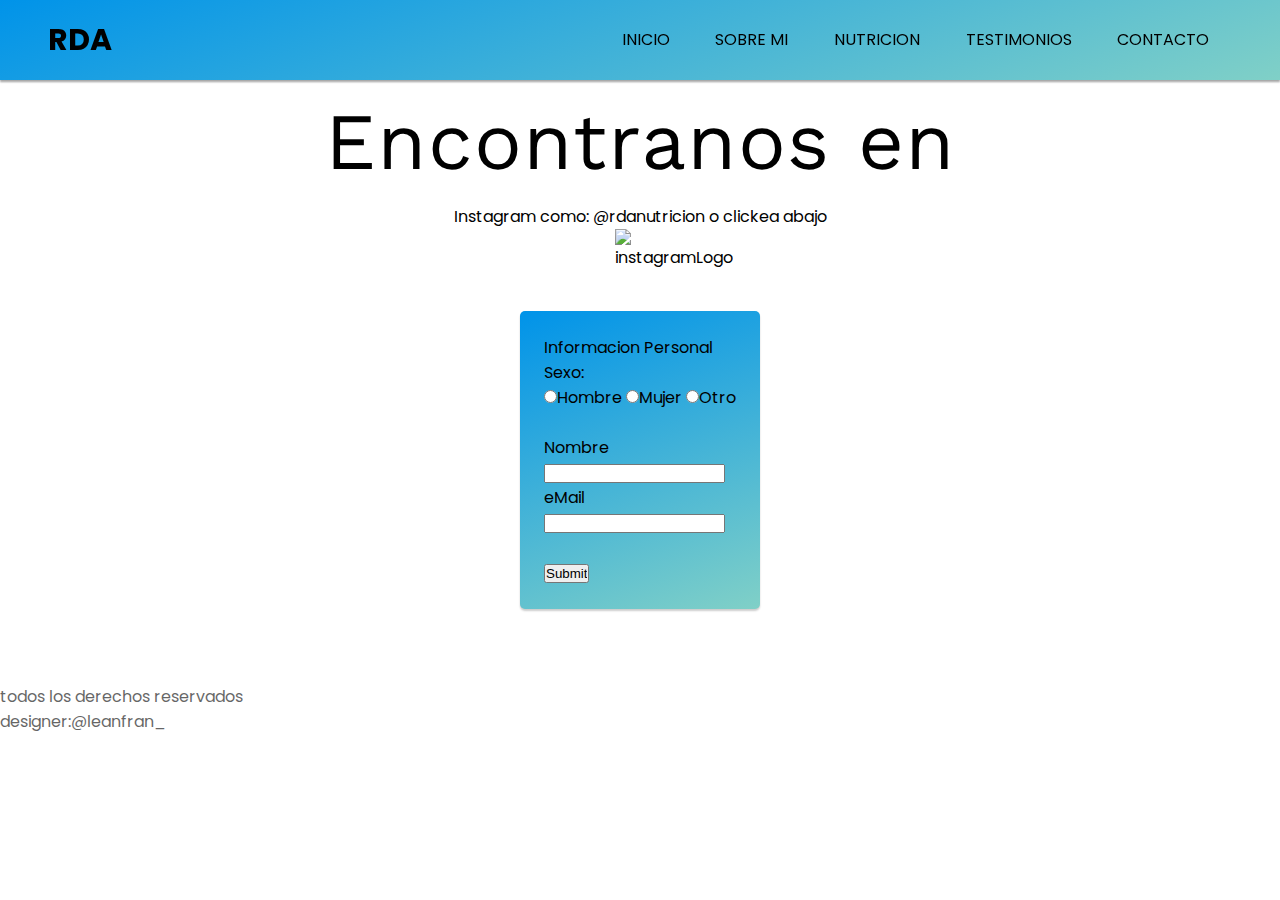
==== assets/contacto.html @ ebf148fd "Initial commit" ====
<!DOCTYPE html>
<html lang="en">

<head>
    <meta charset="UTF-8">
    <meta http-equiv="X-UA-Compatible" content="IE=edge">
    <meta name="viewport" content="width=device-width, initial-scale=1.0">
    <title>contacto</title>
    <link rel="stylesheet" href="../css/styles.css">
    <link rel="preconnect" href="https://fonts.googleapis.com">
    <link rel="preconnect" href="https://fonts.gstatic.com" crossorigin>
    <link href="https://fonts.googleapis.com/css2?family=Poppins:wght@200;400;700&display=swap" rel="stylesheet">
    <link rel="preconnect" href="https://fonts.googleapis.com">
    <link rel="preconnect" href="https://fonts.gstatic.com" crossorigin>
    <link href="https://fonts.googleapis.com/css2?family=Oswald:wght@200&family=Work+Sans:ital,wght@1,400;1,700;1,800&display=swap" rel="stylesheet">
</head>

<body id="grid">
    <header class="headerNav">
        <nav class="nav--contacto">
        <h1 class="nav__logo"> RDA</h1>
            <ul class="nav__ul">
                <li class="nav__li"><a href="../index.html">Inicio</a></li>
                <li class="nav__li"><a href="./sobreMi.html">Sobre mi</a></li>
                <li class="nav__li"><a href="./nutricion.html">Nutricion</a></li>
                <li class="nav__li"><a href="./testimonios.html">testimonios</a></li>
                <li class="nav__li"><a href="./contacto.html">contacto   </a></li>
            </ul>
        </nav>
    </header>
    <main class="main"> 
        <section>
            <article class="article__contacto">
                <h2 class="h2__contacto"> Encontranos en </h2>
                <p> Instagram como: @rdanutricion o clickea abajo</p>
                <div class="contacto__imgContainer">
                     <img class="contacto__img--ig" src="http://assets.stickpng.com/images/580b57fcd9996e24bc43c521.png" alt="instagramLogo">
                </div>
            </article>
            <article class="containerForm__contacto">
                <form action="" method="get" enctype="text/plain">
                        <legend>Informacion Personal</legend>
                        <label for="sexo">Sexo:</label><br>
                        <input type="radio" name="Hombre" id="sexo">Hombre
                        <input type="radio" name="Mujer" id="sexo">Mujer
                        <input type="radio" name="Otro" id="sexo">Otro
                        <br><br>
                        <label for="name">Nombre</label><br>
                        <input type="text" id="name"><br>
                        <label for="email">eMail</label> <br>
                        <input type="email" id="email">

                        </select>
                        <br><br>
                        <input type="submit">
            </article>
        </section>
    </main>


    <footer class="footer">
        <br>
            <br>
            <br>
            <p>todos los derechos reservados <br> designer:@leanfran_</p>
    </footer>

</body>
</html>
---- css/styles.css ----
* {
    margin: 0;
    padding: 0;
    box-sizing: border-box;
}

/*propiedades body*/

body {
    font-family: 'Poppins', sans-serif;  
}
.background__index {
    background-image: url(../multimedia/fondo2.jpg);
    background-size:cover;
    padding: 4rem 1rem 0rem;
    background-repeat: no-repeat;
}
#grid {
    display: grid;
    grid-template-areas: 
    "headerNav"
    "main"
    "foteer"
    ;
    grid-template-columns: 100%;
    grid-template-rows: 1fr 3fr 1fr;
    height: 100vh;
}

footer {
opacity: 0.6;
}

/* nav */
.headerNav {
    background-color:#F7ECDE;
    position: fixed;
    height: 5rem;
    width: 100%;
    top: 0;
    left: 0;
    box-shadow: 0 2px 2px rgba(0,0,0,0.2);
}

.nav {
    display: flex;
    justify-content: space-between;
}

.nav__logo {
    color: black;
    font-size: 30px;
    font-weight: bold;
    padding: 0rem 3rem;
    line-height: 5rem;
}

.nav__ul {
    display: flex;
    margin-right: 3rem;
    list-style: none;
    line-height: 5rem;
    text-transform: uppercase   ;
    flex-wrap: wrap;
} 

.nav__li a {
    text-decoration: none;
    color: black;
    margin: 0rem 0.625rem;
    padding: 2rem 0.8rem;
}

.nav__li a:hover {
    background-color: #FBF8F1;
    transition: 0.5s;
} 

.botonNav {
    background: none;
    border: none;
    font-size: 1.6rem;
    display: none;
}

/* hero del index*/

.article {
    display: flex;
    justify-content: center;
    flex-direction: column;
    align-items: center;
    padding: 2.2rem;
    margin: 2.2rem;
}

.div__hero {
    width: 100%;
    padding-right: 1.5rem;
    padding-left: 2.5rem;
    margin-right: auto;
    margin-left: auto;
}

.hero__h2 {
    font-size: 5rem;
    line-height: 1.15;
    letter-spacing: 2px;
    margin-bottom: 1rem;   
    color: black; 
    font-family: 'Work Sans', sans-serif;
    font-weight: 400;
}

.hero__boton {
    background-color: #F7ECDE;
    text-decoration: none;
    color: black;
    font-family: 'Work Sans', sans-serif;
    margin: 1.2rem 0.6rem 0.6rem 2.8rem;
    padding: 0.7rem 0.4rem;
    font-weight: 400;
    display: flex;
    align-self: flex-start;  
}

.hero__boton:hover {
    background-color: #E9DAC1;
    transition: 1s;
}

.article__p{
    font-weight: 200;
    font-stretch: expanded;
    margin-left: 2.6rem;
    display: flex;
    align-self: flex-start;
    
}


/*SOBRE MI*/
.nav--sobreMi {
    background-color: #FFDEE9;
    background-image: linear-gradient(90deg, #FFDEE9 0%, #B5FFFC 100%);
    display: flex;
    justify-content: space-between;
    
    
}

.article__sobreMi {
    display: flex;
    background-color: #FFDEE9;
    background-image: linear-gradient(90deg, #FFDEE9 0%, #B5FFFC 100%);
    width: 100%;
    max-width: 1200px;
    border-radius: 5px;
    margin: auto;
    flex-wrap: wrap;
    box-shadow: 0 2px 2px rgba(0,0,0,0.2);
    margin-top: 6rem;
    flex-direction: column;
    align-items: center;


}

.containerImg__sobreMi {
    display: flex;
    flex-direction: row;
    width: 330px;
    height: 100%;
}

.img__sobreMi {
    width: 100%;
    height: 100%;  
    border-radius: 5px;

}
.container__romiText {
    display: flex;
}
.romiText__sobreMi{
    display: flex;
    margin: 2rem;
    line-height: 1.5em;

}

/*NUTRICION*/

.background__nutricion {
    background-image: url(../multimedia/fondoNutricion.jpg);
    background-size: cover;
    background-repeat: no-repeat;
}
.background__nutricion--plantBased {
    background-image: url(../multimedia/fondoPlantBased.jpg);
    background-size: c;
}
.nav--nutricion {
    background-color: #FBAB7E;
    background-image: linear-gradient(62deg, #FBAB7E 0%, #F7CE68 100%);
    display: flex;
    justify-content: space-between;
    
}
.contenedorH2__nutricion {
    width: 100%;
}
.h2__nutricion--deportiva {
    font-size: 5rem;
    line-height: 1.15;
    letter-spacing: 1px;
    margin: 1rem 0 1rem 0; 
    text-align: center;  
    color: black; 
    font-family: 'Work Sans', sans-serif;
    font-weight: 400;
    
}
.h2__nutricion {
    font-size: 5rem;
    line-height: 1.15;
    letter-spacing: 1px;
    margin: 1rem 0 1rem 0; 
    text-align: center;  
    color: black; 
    font-family: 'Work Sans', sans-serif;
    font-weight: 400;
    
}
.card__nutricionContainer{
    display: flex;
    width: 100%;
    justify-content: center;
    margin: auto;
    
    
    
}

.card__nutricionContainer .card__nutricion{
    display: flex;
    flex-direction: column;
    align-items: center;
    align-content: center;
    flex-wrap: wrap;
    width: 100%;
    max-width: 450px;
    justify-content: center;
    margin: auto;
    border-radius: 5px;
    box-shadow: 0 2px 2px rgba(0,0,0,0.2);
    margin:2rem 0 1rem 0;
    background-color: #FBAB7E;
    background-image: linear-gradient(62deg, #FBAB7E 0%, #F7CE68 100%);
    
}
.card__nutricionContainer .card__nutricion .img__card--nutricion {
    width: 330px;
    height: auto;
} 

.card__nutricion {
    margin: 1rem;
}

.ingredientes__nutricion {
    display: flex;
    margin: 1rem 0 1rem 0;
    
}

.img__card--nutricion {
    display: flex;
    margin-top: 1rem ;
    border-radius: 5px;
    width: 100px;
    height: 350px;
    background-color: #F7ECDE;
}

.p__nutricion {
    text-align: center;
    line-height: 1.5em;
}

.nutricion__buton {
    background-color: #FBAB7E;
    background-image: linear-gradient(62deg, #FBAB7E 0%, #F7CE68 100%);
    text-decoration: none;
    color: black;
    font-family: 'Work Sans', sans-serif;
    padding: 0.7rem 0.4rem;
    font-weight: 400;
    display: flex; 
    width: 10rem;
    text-align: center;
    box-shadow: 0 2px 2px rgba(0,0,0,0.2);
}

.nutricion__buton:hover {
    background-color: #FBAB7E;
    background-image: linear-gradient(62deg, #eb884e 0%, #f0bb33 100%);
    transition: 1s;
}

/* testimonios */

.nav--testimonios {
    display: flex;
    justify-content: space-between;
    background-color: #85FFBD;
    background-image: linear-gradient(45deg, #85FFBD 0%, #FFFB7D 100%); 
    box-shadow: 0 2px 2px rgba(0,0,0,0.2);
}

.testimonios__h2 {
    font-size: 5rem;
    line-height: 1.15;
    letter-spacing: 1px;
    margin: 1rem 0 2rem 0; 
    text-align: center;  
    color: black; 
    font-family: 'Work Sans', sans-serif;
    font-weight: 400;
    margin:6rem 0 1rem 0;
}

.h3__testimonios {
    text-align: center;
}

.container__testimonios {
    display: flex;
    flex-wrap: wrap;
    width: 100%;
    max-width: 1200px;
    justify-content: center;
    margin: auto;
}

.container__testimonios .card__testimonios {
    width: 330px;
    height: 430px;
    border-radius: 5px;
    box-shadow: 0 2px 2px rgba(0,0,0,0.2);
    overflow: hidden;
    text-align: center;
    background-color: #85FFBD;
    background-image: linear-gradient(45deg, #85FFBD 0%, #FFFB7D 100%);
    
    
}

.container__testimonios .card__testimonios .imgCard {
    width: 330px;
    height: auto;
}


.card__testimonios {
    margin: 1rem;
}

.testimonios__p {
    margin: 0rem 0 4rem 0;
    text-align: center;
    line-height: 1.5em;
    
}

.img__testimonio {
    display: flex;
    margin: 30px;
    width: 100px;
    height: 350px;
    background-color: #F7ECDE;
}

.testimonios__buton {
    background-color: #85FFBD;
    background-image: linear-gradient(45deg, #85FFBD 0%, #FFFB7D 100%);
    text-decoration: none;
    color: black;
    font-family: 'Work Sans', sans-serif;
    margin:auto;
    padding: 0.7rem 0.4rem;
    font-weight: 400;
    display: flex; 
    width: 10rem;
    text-align: center;
    border-radius: 15px;
    box-shadow: 0 2px 2px rgba(0,0,0,0.2);
}

.testimonios__buton:hover {
    background-color: #f5edde;
    transition: 1s;
}
/*cata*/

.container__testimonios--cata {
    display: flex;
    flex-wrap: wrap;
    width: 100%;
    max-width: 1200px;
    justify-content: center;
    margin: auto;
}

.container__testimonios--cata .card__testimonios--cata {
    width: 330px;
    height: 730px;
    border-radius: 5px;
    box-shadow: 0 2px 2px rgba(0,0,0,0.2);
    overflow: hidden;
    text-align: center;
    background-color: #85FFBD;
    background-image: linear-gradient(45deg, #85FFBD 0%, #FFFB7D 100%);
    
    
}

.container__testimonios--cata .card__testimonios--cata .imgCard--cata {
    width: 330px;
    height: auto;
}

.testimonios__h2--cata{
    margin: 6rem 0 0 1rem; 
    display: flex;
    color: black; 
    font-family: 'Work Sans', sans-serif;
    font-weight: 400;
}

.card__testimonios--cata {
    margin: 1rem;
}

.testimonios__p--cata {
    display: flex;
    line-height: 1.5em; 
}

.img__testimonio--cata {
    display: flex;
    margin: 30px;
    width: 100px;
    height: 350px;
    
}

.imgCard--cata {
    width: 330px;    
}


/*contacto*/
.nav--contacto { 
display: flex;
justify-content: space-between;
background-color: #0093E9;
background-image: linear-gradient(160deg, #0093E9 0%, #80D0C7 100%);
box-shadow: 0 2px 2px rgba(0,0,0,0.2);
}

.h2__contacto {
    font-size: 5rem;
    line-height: 1.15;
    letter-spacing: 1px; 
    text-align: center;  
    color: black; 
    font-family: 'Work Sans', sans-serif;
    font-weight: 400;
    margin:6rem 0 1rem 0;

}

.article__contacto {
    display: flex;
    flex-direction: column;
    align-items: center;
}


.contacto__imgContainer {
    width: 50px;
    height: 50px;
}

.contacto__img--ig {
    width: 100%;
    height: 100%;
}

.containerForm__contacto {
    display: flex;
    justify-content: center;
    flex-direction: column;
    align-items: center;
    margin: auto;
    margin-top: 2rem;
    width: 100%;
    max-width: 15rem;
    border-radius: 5px;
    box-shadow: 0 2px 2px rgba(0,0,0,0.2);
    background-color: #0093E9;
    background-image: linear-gradient(160deg, #0093E9 0%, #80D0C7 100%);
    padding: 1.5rem;
}


/*responsive index*/

@media (max-width: 840px) { 

    #grid {
        display: grid;
        grid-template-areas: 
        "headerNav"
        "main"
        "foteer"
        ;
        grid-template-columns: 100%;
        grid-template-rows: 2fr 3fr 1fr;
    }

    .headerNav  {
        background-color: #F7ECDE;
        position: absolute;
        width: 100%;
        top: 0;
        left: 0;
    }
    .nav .nav--contacto .nav--nutricion .nav--sobreMi .nav--testimonios {
        display: flex;
    }
    
    .nav__logo {

        font-size: 1rem;
        padding: 0rem 0.8rem ;
        margin: 0rem;
        top: 0;
        
    }
    
    .nav__ul {
        display: flex;
        flex-direction: row;
        flex-wrap: wrap;
        margin-right: 0;
        line-height: 2rem;
        text-transform: uppercase   ;
        flex-wrap: wrap;
    } 
    
    .nav__li a {
        text-decoration: none;
        color: black;
        margin: 0.2rem 0.8rem;
        padding: 0.1rem;
        font-size: 0.6rem;
        
    }

    /* hero del index*/
.article {
    align-items: center;
    padding: 1.2rem;
    margin: 1.2rem;
}

.div__hero {
    width: 100%;
    padding-right: 1.5rem;
    padding-left: 0.1rem;
    margin-right: auto;
    margin-left: auto;
}

.hero__h2 {
    font-size: 3rem;
    line-height: 1.15;
    margin-bottom: 1rem;   
}  
.hero__boton {
    font-family: 'Work Sans', sans-serif;
    margin: 1.2rem 0.6rem 0.6rem 0.3rem;
    padding: 0.7rem 0.4rem;
    font-weight: 400;
    display: flex;
    align-self: flex-start; 
}
.article__p {
    font-size: 0.8rem;
    margin-left: 0rem;
}
/*NUTRICION*/
.h2__nutricion {
    font-size: 3rem;
    line-height: 1.15;
    letter-spacing: 1px;
    margin: 3rem 0 1rem 0; 
    text-align: center;  
    color: black; 
    font-family: 'Work Sans', sans-serif;
    font-weight: 400;
    
}


    

/* testimonios */

.article__testimonios {
    display: flex;
}

.testimonios__h2 {
    font-size: 3rem;
}

.testimonios__h2 {
    display: flex;
    justify-content: center;
}

.testimonios__p {
    display: flex;
    justify-content: center;
    
    flex-direction: column;
}
/*CONTACTO*/
.h2__contacto {
    font-size: 4rem;
}

}

@media (max-width: 460px) {
    /*sobre mi*/
    .containerImg__sobreMi {
        width: 130px;
        height: 100%;
    }
    /*NUTRICION*/
    .img__card--nutricion {
        width: 130px;
    }
    .card__nutricionContainer .card__nutricion .img__card--nutricion {
        width: 230px;
        height: auto;
    }
    /*TESTIMONIOS*/
    .testimonios__h2 {
        font-size: 2.5rem;
    }

    /*CONTACTO*/
    .h2__contacto {
        font-size: 3rem;
    }

    

}

        
/*fin del media*/
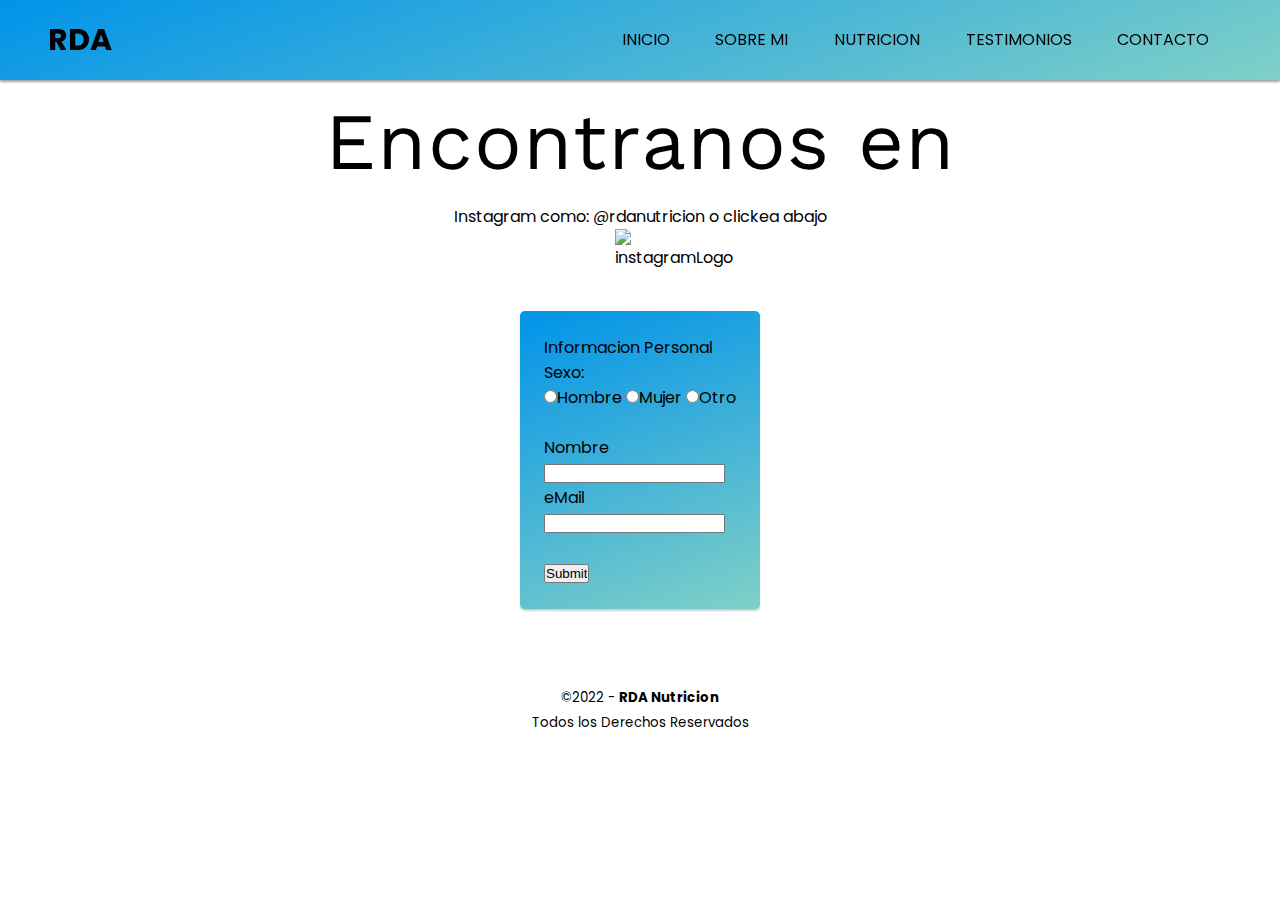
==== commit 75030ab5: "commit3" ====
--- a/assets/contacto.html
+++ b/assets/contacto.html
@@ -58,11 +58,10 @@
     </main>
 
 
-    <footer class="footer">
-        <br>
-            <br>
-            <br>
-            <p>todos los derechos reservados <br> designer:@leanfran_</p>
+    <footer class="footer"><br><br><br>
+        <small class="footer__text">
+            &copy;2022 - <b>RDA Nutricion</b> <br> Todos los Derechos Reservados
+        </small>
     </footer>
 
 </body>
--- a/css/styles.css
+++ b/css/styles.css
@@ -12,7 +12,9 @@
 .background__index {
     background-image: url(../multimedia/fondo2.jpg);
     background-size:cover;
-    padding: 4rem 1rem 0rem;
+    height: 100vh;
+    padding: auto;
+    margin-top: 5rem;
     background-repeat: no-repeat;
 }
 #grid {
@@ -23,12 +25,20 @@
     "foteer"
     ;
     grid-template-columns: 100%;
-    grid-template-rows: 1fr 3fr 1fr;
+    grid-template-rows: auto 1fr auto;
     height: 100vh;
 }
 
 footer {
-opacity: 0.6;
+opacity: 1;
+margin: 0;
+position: relative;
+bottom: 0;
+
+text-align: center;
+}
+.footer__text {
+
 }
 
 /* nav */
@@ -122,10 +132,11 @@
     font-weight: 400;
     display: flex;
     align-self: flex-start;  
+    box-shadow: 0 2px 2px rgba(0,0,0,0.2);
 }
 
 .hero__boton:hover {
-    background-color: #E9DAC1;
+    background-color: #FBF8F1;
     transition: 1s;
 }
 
@@ -651,6 +662,12 @@
         width: 130px;
         height: 100%;
     }
+    .container__romiText {
+        display: flex;
+        flex-direction: column;
+        flex-wrap: wrap;
+    }
+
     /*NUTRICION*/
     .img__card--nutricion {
         width: 130px;
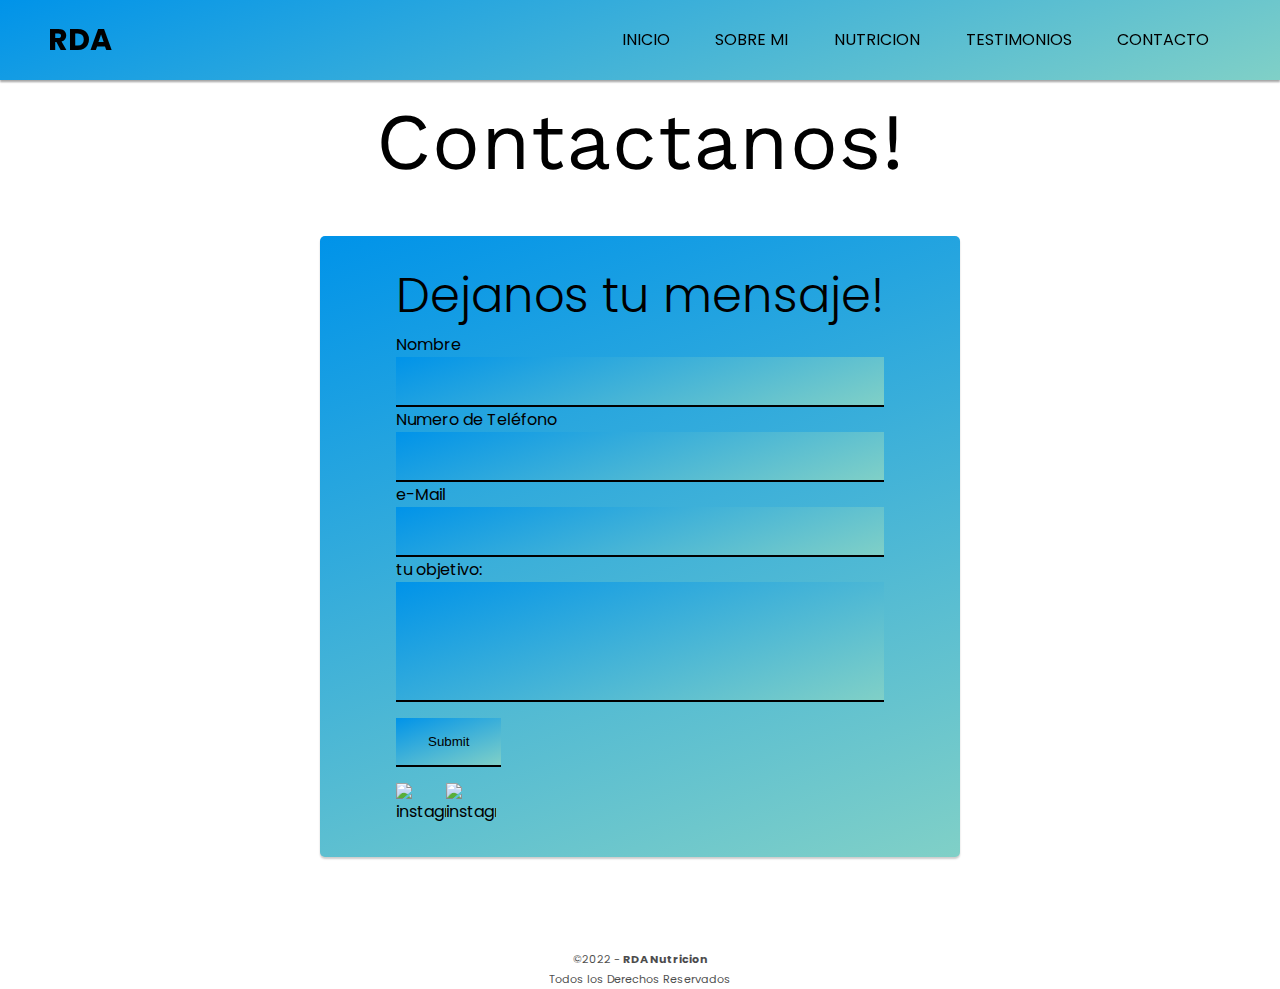
==== commit 5e98d6c0: "commit" ====
--- a/assets/contacto.html
+++ b/assets/contacto.html
@@ -5,7 +5,9 @@
     <meta charset="UTF-8">
     <meta http-equiv="X-UA-Compatible" content="IE=edge">
     <meta name="viewport" content="width=device-width, initial-scale=1.0">
-    <title>contacto</title>
+    <meta name="keywords" content="Contactos, Instagram, Instagram Nutricion, Contacto Nutricion">
+     <meta name="description" content="Contacta con rdanutricion para iniciar un plan alimenticio">
+    <title>Contacto</title>
     <link rel="stylesheet" href="../css/styles.css">
     <link rel="preconnect" href="https://fonts.googleapis.com">
     <link rel="preconnect" href="https://fonts.gstatic.com" crossorigin>
@@ -31,32 +33,39 @@
     <main class="main"> 
         <section>
             <article class="article__contacto">
-                <h2 class="h2__contacto"> Encontranos en </h2>
-                <p> Instagram como: @rdanutricion o clickea abajo</p>
-                <div class="contacto__imgContainer">
-                     <img class="contacto__img--ig" src="http://assets.stickpng.com/images/580b57fcd9996e24bc43c521.png" alt="instagramLogo">
+                <h2 class="h2__contacto"> Contactanos! </h2>
+                
+                
+                <div class="containerForm__contacto">
+                    
+                    <form action="https://formspree.io/f/xbjwvggz"
+                    method="POST" method="get">
+                    <h3 class="h3__contacto">Dejanos tu mensaje!</h3>
+                    
+                    <label for="name">Nombre</label>
+                    <input class="nombre__contacto" type="text" id="name">
+                    
+                    <label for="email">Numero de Teléfono</label>
+                    <input class="nombre__contacto"type="number" id="name">
+                    
+                    <label for="email">e-Mail</label>
+                    <input class="nombre__contacto"type="email" name="email" id="email">
+                    
+                    <label>tu objetivo:
+                        <textarea class="text__contacto" name="message"></textarea>
+                    </label>
+                    
+                    <input class= "buton__contacto"type="submit">
+                    <div class="contacto__imgContainer">
+                         <img class="contacto__img--ig" src="http://assets.stickpng.com/images/580b57fcd9996e24bc43c521.png" alt="instagramLogo">
+                         <img class="contacto__img--ig" src="http://assets.stickpng.com/images/580b57fcd9996e24bc43c521.png" alt="instagramLogo">
+                    </div>
+                    
                 </div>
-            </article>
-            <article class="containerForm__contacto">
-                <form action="" method="get" enctype="text/plain">
-                        <legend>Informacion Personal</legend>
-                        <label for="sexo">Sexo:</label><br>
-                        <input type="radio" name="Hombre" id="sexo">Hombre
-                        <input type="radio" name="Mujer" id="sexo">Mujer
-                        <input type="radio" name="Otro" id="sexo">Otro
-                        <br><br>
-                        <label for="name">Nombre</label><br>
-                        <input type="text" id="name"><br>
-                        <label for="email">eMail</label> <br>
-                        <input type="email" id="email">
-
-                        </select>
-                        <br><br>
-                        <input type="submit">
             </article>
         </section>
     </main>
-
+        
 
     <footer class="footer"><br><br><br>
         <small class="footer__text">
--- a/css/styles.css
+++ b/css/styles.css
@@ -34,14 +34,15 @@
 margin: 0;
 position: relative;
 bottom: 0;
-
+opacity: 0.7;
+font-size: smaller;
 text-align: center;
 }
-.footer__text {
-
-}
+
 
 /* nav */
+
+
 .headerNav {
     background-color:#F7ECDE;
     position: fixed;
@@ -70,7 +71,7 @@
     margin-right: 3rem;
     list-style: none;
     line-height: 5rem;
-    text-transform: uppercase   ;
+    text-transform: uppercase;
     flex-wrap: wrap;
 } 
 
@@ -101,7 +102,7 @@
     flex-direction: column;
     align-items: center;
     padding: 2.2rem;
-    margin: 2.2rem;
+    margin: 1rem 2.2rem;
 }
 
 .div__hero {
@@ -151,16 +152,27 @@
 
 
 /*SOBRE MI*/
+
+
 .nav--sobreMi {
     background-color: #FFDEE9;
     background-image: linear-gradient(90deg, #FFDEE9 0%, #B5FFFC 100%);
     display: flex;
-    justify-content: space-between;
-    
-    
-}
-
-.article__sobreMi {
+    justify-content: space-between;  
+}
+
+.h2__sobreMi {
+    font-size: 4rem;
+    line-height: 1.15;
+    letter-spacing: 1px;
+    margin: 6rem 0 1rem 0; 
+    text-align: center;  
+    color: black; 
+    font-family: 'Work Sans', sans-serif;
+    font-weight: 400;
+}
+
+.container__sobreMi {
     display: flex;
     background-color: #FFDEE9;
     background-image: linear-gradient(90deg, #FFDEE9 0%, #B5FFFC 100%);
@@ -170,11 +182,17 @@
     margin: auto;
     flex-wrap: wrap;
     box-shadow: 0 2px 2px rgba(0,0,0,0.2);
-    margin-top: 6rem;
     flex-direction: column;
     align-items: center;
-
-
+}
+
+.h3__sobreMi {
+    font-size: 3.5rem;
+    margin: 1.5rem 0 1rem 0; 
+    text-align: center;  
+    color: black; 
+    font-family: sans-serif;
+    font-weight: 200;
 }
 
 .containerImg__sobreMi {
@@ -188,29 +206,93 @@
     width: 100%;
     height: 100%;  
     border-radius: 5px;
-
-}
+    box-shadow: 0 5px 5px rgba(0,0,0,0.2);
+}
+
 .container__romiText {
     display: flex;
 }
+
 .romiText__sobreMi{
     display: flex;
     margin: 2rem;
     line-height: 1.5em;
-
-}
+}
+
+#grid__sobreMi {
+    display: grid;
+    grid-template-areas: 
+    "text1 text2"  "text3 text4"
+   ;
+    grid-template-rows: auto auto ;
+    grid-template-columns: 1fr 1fr ;
+    grid-gap: 1.5rem; 
+}
+
+.text__nutricionDepor {
+    grid-area: "text1";
+    width: 100%;
+    height: auto;
+    background-color: #FFDEE9;
+    background-image: linear-gradient(90deg, #FFDEE9 0%, #B5FFFC 100%);
+    border-radius: 10px;
+   
+    padding: 1rem;
+    box-shadow: 0 2px 2px rgba(0,0,0,0.2);
+    flex-direction: column;
+    align-items: center;
+}
+
+.text__nutricionDepor--1 {
+    grid-area: "text2"
+    width: 100%;
+    height: auto;
+    background-color: #FFDEE9;
+    background-image: linear-gradient(90deg, #FFDEE9 0%, #B5FFFC 100%);
+    border-radius: 10px;
+    padding: 1rem;
+    box-shadow: 0 2px 2px rgba(0,0,0,0.2);
+    flex-direction: column;
+    align-items: center;  
+}
+.text__nutricionDepor--2 {
+    grid-area: "text3"
+    width: 100%;
+    height: auto;
+    background-color: #FFDEE9;
+    background-image: linear-gradient(90deg, #FFDEE9 0%, #B5FFFC 100%);
+    border-radius: 10px;
+    padding: 1rem;
+    box-shadow: 0 2px 2px rgba(0,0,0,0.2);
+    flex-direction: column;
+    align-items: center;
+}
+.text__nutricionDepor--3{
+    grid-area: "text4"
+    width: 100%;
+    height: auto;
+    background-color: #FFDEE9;
+    background-image: linear-gradient(90deg, #FFDEE9 0%, #B5FFFC 100%);
+    border-radius: 15px;
+    padding: 1rem;
+    box-shadow: 0 2px 2px rgba(0,0,0,0.2);
+    flex-direction: column;
+    align-items: center;
+}
+
+.p__nutricionDepor {
+    margin: auto;
+    text-align: center;
+}
+
+.container__nutrcionDepor {
+    margin: 2rem;
+}
+
 
 /*NUTRICION*/
 
-.background__nutricion {
-    background-image: url(../multimedia/fondoNutricion.jpg);
-    background-size: cover;
-    background-repeat: no-repeat;
-}
-.background__nutricion--plantBased {
-    background-image: url(../multimedia/fondoPlantBased.jpg);
-    background-size: c;
-}
+
 .nav--nutricion {
     background-color: #FBAB7E;
     background-image: linear-gradient(62deg, #FBAB7E 0%, #F7CE68 100%);
@@ -218,39 +300,71 @@
     justify-content: space-between;
     
 }
-.contenedorH2__nutricion {
-    width: 100%;
-}
-.h2__nutricion--deportiva {
-    font-size: 5rem;
+
+
+.h2__nutricion {
+    font-size: 4rem;
     line-height: 1.15;
     letter-spacing: 1px;
-    margin: 1rem 0 1rem 0; 
+    margin: 2rem 0 1rem 0; 
     text-align: center;  
     color: black; 
     font-family: 'Work Sans', sans-serif;
     font-weight: 400;
     
 }
-.h2__nutricion {
-    font-size: 5rem;
+.h3__nutricion--precios {
+    font-size: 2rem;
+    color: black; 
+    font-family: , sans-serif;
+    font-weight: 400;
+    
+    
+}
+.h4__nutricion--precios {
+    font-size: 1.2rem;
+    color: black; 
+    font-family:sans-serif;
+    font-weight: 400;
+    margin: 0.5rem 0;
+    text-decoration: none;
+}
+.h4__nutricion--precios:hover {
+    color: rgb(255, 255, 255);
+    transition: 0.3s;
+}
+.h5__nutricion {
+    font-size: 4rem;
     line-height: 1.15;
     letter-spacing: 1px;
-    margin: 1rem 0 1rem 0; 
+    margin: 2rem 0 1rem 0; 
     text-align: center;  
     color: black; 
     font-family: 'Work Sans', sans-serif;
     font-weight: 400;
     
 }
+
+
+.precios__nutricion {
+    display: flex;
+    width: auto;
+    height: auto;
+    background-color: #FBAB7E;
+    background-image: linear-gradient(62deg, #FBAB7E 0%, #F7CE68 100%);
+    flex-direction: column;
+    border-radius: 5px;
+    box-shadow: 0 2px 2px rgba(0,0,0,0.2);
+    padding: 1rem 1.5rem;
+    margin: 2rem;
+
+}
+
 .card__nutricionContainer{
     display: flex;
     width: 100%;
     justify-content: center;
-    margin: auto;
-    
-    
-    
+    margin: auto;   
 }
 
 .card__nutricionContainer .card__nutricion{
@@ -308,7 +422,7 @@
     padding: 0.7rem 0.4rem;
     font-weight: 400;
     display: flex; 
-    width: 10rem;
+    width: auto;
     text-align: center;
     box-shadow: 0 2px 2px rgba(0,0,0,0.2);
 }
@@ -330,15 +444,14 @@
 }
 
 .testimonios__h2 {
-    font-size: 5rem;
+    font-size: 4rem;
     line-height: 1.15;
     letter-spacing: 1px;
-    margin: 1rem 0 2rem 0; 
     text-align: center;  
     color: black; 
     font-family: 'Work Sans', sans-serif;
     font-weight: 400;
-    margin:6rem 0 1rem 0;
+    margin:7rem 0 2rem 0;
 }
 
 .h3__testimonios {
@@ -378,7 +491,7 @@
 }
 
 .testimonios__p {
-    margin: 0rem 0 4rem 0;
+    margin: 0rem 0 2rem 0;
     text-align: center;
     line-height: 1.5em;
     
@@ -491,17 +604,24 @@
     margin:6rem 0 1rem 0;
 
 }
+.h3__contacto {
+    font-size: 3rem;
+    text-align: center;  
+    color: black; 
+    font-weight: 300;
+}
 
 .article__contacto {
     display: flex;
     flex-direction: column;
     align-items: center;
 }
-
 
 .contacto__imgContainer {
     width: 50px;
     height: 50px;
+    display: flex;
+    flex-direction: row;
 }
 
 .contacto__img--ig {
@@ -514,16 +634,59 @@
     justify-content: center;
     flex-direction: column;
     align-items: center;
-    margin: auto;
-    margin-top: 2rem;
-    width: 100%;
-    max-width: 15rem;
+    width: 100%;
+    max-width: 40rem;
+    height: auto;
     border-radius: 5px;
     box-shadow: 0 2px 2px rgba(0,0,0,0.2);
     background-color: #0093E9;
     background-image: linear-gradient(160deg, #0093E9 0%, #80D0C7 100%);
     padding: 1.5rem;
-}
+    margin: 2rem auto;
+
+    
+}
+.nombre__contacto {
+    display: flex;
+    border: none;
+    border-bottom: 2px solid black;
+    border-radius: 0px;
+    outline: none;
+    background-color: #0093E9;
+    background-image: linear-gradient(160deg, #0093E9 0%, #80D0C7 100%);
+    width: 100%;
+    height: 50px;
+    resize: none;
+    padding: 10px;
+}
+
+.text__contacto {
+    display: flex;
+    border: none;
+    border-bottom: 2px solid black;
+    border-radius: 0px;
+    outline: none;
+    background-color: #0093E9;
+    background-image: linear-gradient(160deg, #0093E9 0%, #80D0C7 100%);
+    width: 100%;
+    height: 120px;
+    resize: none;
+    padding: 10px;
+}
+ .buton__contacto {
+    display: flex;
+    margin: 1rem 0;
+    width: auto;
+    height: auto;
+    padding: 1rem 2rem;
+    border: none;
+    border-bottom: 2px solid black;
+    border-radius: 0px;
+    outline: none;
+    background-color: #0093E9;
+    background-image: linear-gradient(160deg, #0093E9 0%, #80D0C7 100%);  
+
+ }
 
 
 /*responsive index*/
@@ -538,7 +701,7 @@
         "foteer"
         ;
         grid-template-columns: 100%;
-        grid-template-rows: 2fr 3fr 1fr;
+        grid-template-rows: auto 1fr auto;
     }
 
     .headerNav  {
@@ -547,13 +710,13 @@
         width: 100%;
         top: 0;
         left: 0;
+        align-content: center;
     }
     .nav .nav--contacto .nav--nutricion .nav--sobreMi .nav--testimonios {
         display: flex;
     }
     
     .nav__logo {
-
         font-size: 1rem;
         padding: 0rem 0.8rem ;
         margin: 0rem;
@@ -569,6 +732,7 @@
         line-height: 2rem;
         text-transform: uppercase   ;
         flex-wrap: wrap;
+        align-content: center;
     } 
     
     .nav__li a {
@@ -576,107 +740,207 @@
         color: black;
         margin: 0.2rem 0.8rem;
         padding: 0.1rem;
-        font-size: 0.6rem;
+        font-size: 0.6rem; 
+    }
+
+    
+    /* hero del index*/
+
+
+    .article {
+        align-items: center;
+        padding: 1.2rem;
+        margin: 1.2rem;
+    }
+
+    .div__hero {
+        width: 100%;
+        padding-right: 1.5rem;
+        padding-left: 0.1rem;
+        margin-right: auto;
+        margin-left: auto;
+    }
+
+    .hero__h2 {
+        font-size: 3rem;
+        line-height: 1.15;
+        margin-bottom: 1rem;   
+    }  
+
+    .hero__boton {
+        font-family: 'Work Sans', sans-serif;
+        margin: 1.2rem 0.6rem 0.6rem 0.3rem;
+        padding: 0.7rem 0.4rem;
+        font-weight: 400;
+        display: flex;
+        align-self: flex-start; 
+    }
+
+    .article__p {
+        font-size: 0.8rem;
+        margin-left: 0rem;
+        align-self: center;
+
+    }
+    
+    
+    /*NUTRICION*/
+    
+    
+    .h2__nutricion {
+        font-size: 3rem;
+        line-height: 1.15;
+        letter-spacing: 1px;
+        margin: 3rem 0 1rem 0; 
+        text-align: center;  
+        color: black; 
+        font-family: 'Work Sans', sans-serif;
+        font-weight: 400;
+    
+    }
+
+
+    /* testimonios */
+
+
+    .article__testimonios {
+        display: flex;
+    }
+
+    .testimonios__h2 {
+        font-size: 3rem;
+    }
+
+    .testimonios__h2 {
+        display: flex;
+        justify-content: center;
+    }
+
+    .testimonios__p {
+        display: flex;
+        justify-content: center;
+        flex-direction: column;
+    }
+
+
+    /*CONTACTO*/
+
+
+    .h2__contacto {
+        font-size: 4rem;
+    }
+
+}
+
+@media (max-width: 460px) {
+
+
+    /* Index html */
+    .background__index {
+        background-image: url(../multimedia/fondo2_celulares.jpg);
+        background-size:cover;
+        height: 100vh;
+        padding: auto;
+        margin-top: 4   rem;
+        background-repeat: no-repeat;
+    }
+
+
+    .div__hero {
+        width: 100%;
+        align-content: center;
+        padding-right: 0;
+        padding-left: 0;  
         
     }
-
-    /* hero del index*/
-.article {
-    align-items: center;
-    padding: 1.2rem;
-    margin: 1.2rem;
-}
-
-.div__hero {
-    width: 100%;
-    padding-right: 1.5rem;
-    padding-left: 0.1rem;
-    margin-right: auto;
-    margin-left: auto;
-}
-
-.hero__h2 {
-    font-size: 3rem;
-    line-height: 1.15;
-    margin-bottom: 1rem;   
-}  
-.hero__boton {
-    font-family: 'Work Sans', sans-serif;
-    margin: 1.2rem 0.6rem 0.6rem 0.3rem;
-    padding: 0.7rem 0.4rem;
-    font-weight: 400;
-    display: flex;
-    align-self: flex-start; 
-}
-.article__p {
-    font-size: 0.8rem;
-    margin-left: 0rem;
-}
-/*NUTRICION*/
-.h2__nutricion {
-    font-size: 3rem;
-    line-height: 1.15;
-    letter-spacing: 1px;
-    margin: 3rem 0 1rem 0; 
-    text-align: center;  
-    color: black; 
-    font-family: 'Work Sans', sans-serif;
-    font-weight: 400;
-    
-}
-
-
-    
-
-/* testimonios */
-
-.article__testimonios {
-    display: flex;
-}
-
-.testimonios__h2 {
-    font-size: 3rem;
-}
-
-.testimonios__h2 {
-    display: flex;
-    justify-content: center;
-}
-
-.testimonios__p {
-    display: flex;
-    justify-content: center;
-    
-    flex-direction: column;
-}
-/*CONTACTO*/
-.h2__contacto {
-    font-size: 4rem;
-}
-
-}
-
-@media (max-width: 460px) {
+    
+    .hero__h2 {
+        align-self: center;
+        font-style: normal;
+        font-family: sans-serif;
+        font-size: 3.5rem;
+        margin: 1rem 0 3rem 0;
+    }
+    
+    .hero__boton {
+        margin-top: 3rem;
+        
+    }
+    
+    .article__p {
+        font-size: 16px;
+        align-content: flex-start;
+    }
+
+
     /*sobre mi*/
+
+    .h2__sobreMi {
+        font-size: 3rem;
+    }
+    .container__sobreMi {
+    width:auto;
+    }
     .containerImg__sobreMi {
-        width: 130px;
+        width: 300px;
         height: 100%;
     }
+
     .container__romiText {
         display: flex;
         flex-direction: column;
         flex-wrap: wrap;
-    }
+
+    }
+    
+    #grid__sobreMi {
+     display: grid;
+     grid-template-areas: 
+     "text1"
+     "text2"
+     "text3"
+     "text4"
+    ;
+     grid-template-rows: auto;
+     grid-template-columns: auto ;
+     grid-gap: 1.5rem; 
+ }
 
     /*NUTRICION*/
+
+    .h2__nutricion {
+        font-size: 3rem;
+        margin: 4rem 0 1rem 0;     
+    }
+    .h3__nutricion--precios {
+        font-size: 1.7rem;
+    }
+    .h5__nutricion {
+        font-size: 2.5rem;     
+    }
+    
     .img__card--nutricion {
         width: 130px;
     }
+
     .card__nutricionContainer .card__nutricion .img__card--nutricion {
         width: 230px;
         height: auto;
     }
+
+    .ingredientes__nutricion {
+        margin:1rem 1rem;
+    }
+
+   .p__nutricion{
+       margin:0.5rem;
+   }
+
+
+
     /*TESTIMONIOS*/
+
+
     .testimonios__h2 {
         font-size: 2.5rem;
     }
@@ -685,9 +949,6 @@
     .h2__contacto {
         font-size: 3rem;
     }
-
-    
-
 }
 
         
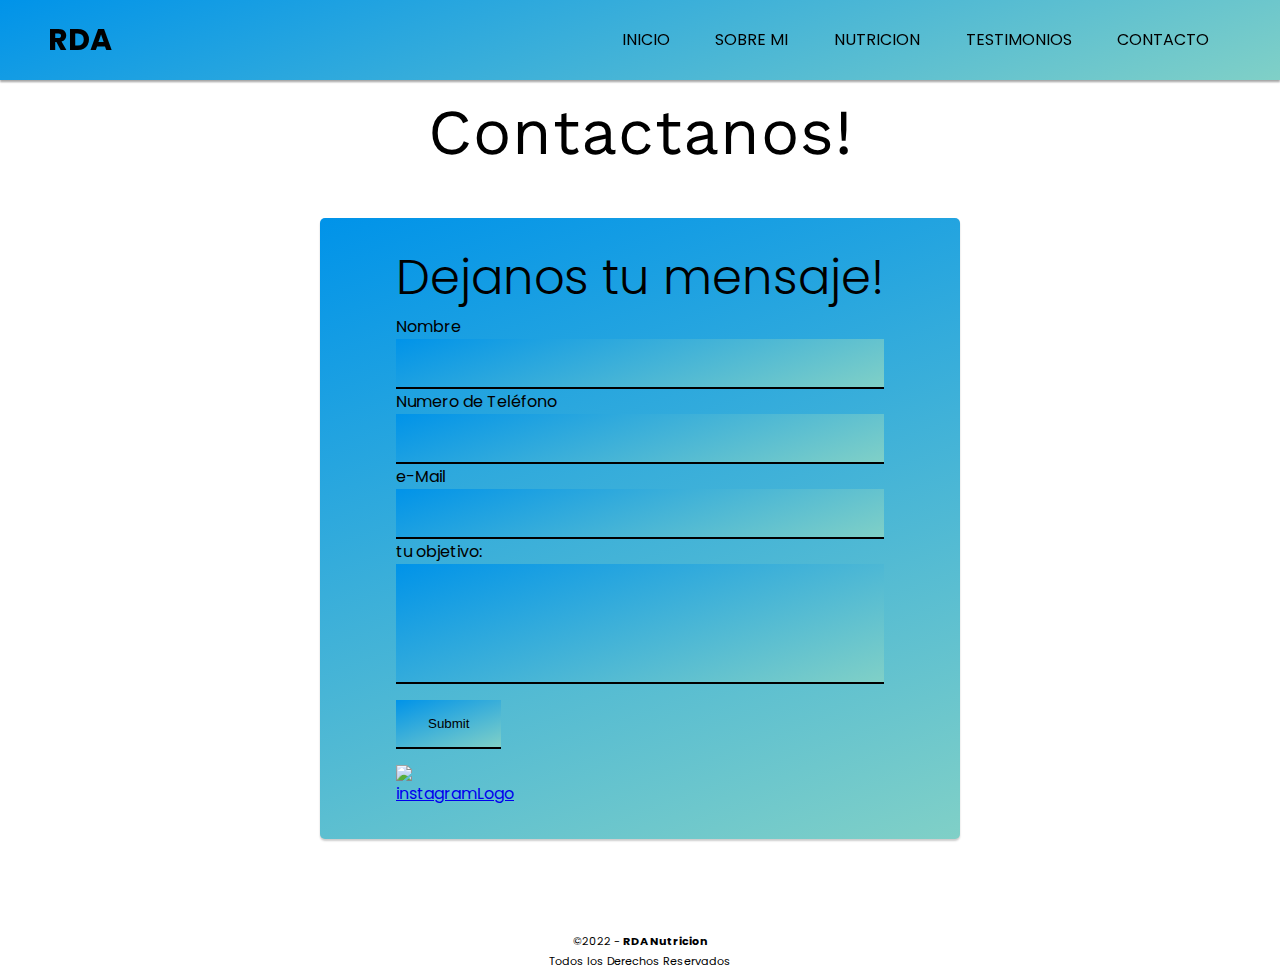
==== commit a52ae1d2: "commit" ====
--- a/assets/contacto.html
+++ b/assets/contacto.html
@@ -8,6 +8,7 @@
     <meta name="keywords" content="Contactos, Instagram, Instagram Nutricion, Contacto Nutricion">
      <meta name="description" content="Contacta con rdanutricion para iniciar un plan alimenticio">
     <title>Contacto</title>
+    <link rel="stylesheet" href="https://cdnjs.cloudflare.com/ajax/libs/animate.css/4.1.1/animate.min.css"/>
     <link rel="stylesheet" href="../css/styles.css">
     <link rel="preconnect" href="https://fonts.googleapis.com">
     <link rel="preconnect" href="https://fonts.gstatic.com" crossorigin>
@@ -18,7 +19,7 @@
 </head>
 
 <body id="grid">
-    <header class="headerNav">
+    <header class="headerNav animate__animated animate__fadeInDown animate__slower">
         <nav class="nav--contacto">
         <h1 class="nav__logo"> RDA</h1>
             <ul class="nav__ul">
@@ -33,10 +34,10 @@
     <main class="main"> 
         <section>
             <article class="article__contacto">
-                <h2 class="h2__contacto"> Contactanos! </h2>
+                <h2 class="h2__contacto animate__animated animate__fadeIn animate__slow animate__delay-1s"> Contactanos! </h2>
                 
                 
-                <div class="containerForm__contacto">
+                <div class="containerForm__contacto animate__animated animate__fadeIn animate__slower animate__delay-1s">
                     
                     <form action="https://formspree.io/f/xbjwvggz"
                     method="POST" method="get">
@@ -57,8 +58,9 @@
                     
                     <input class= "buton__contacto"type="submit">
                     <div class="contacto__imgContainer">
-                         <img class="contacto__img--ig" src="http://assets.stickpng.com/images/580b57fcd9996e24bc43c521.png" alt="instagramLogo">
-                         <img class="contacto__img--ig" src="http://assets.stickpng.com/images/580b57fcd9996e24bc43c521.png" alt="instagramLogo">
+                        <a href="https://www.instagram.com/rdanutricion/?hl=es">
+                            <img class="contacto__img--ig" src="http://assets.stickpng.com/images/580b57fcd9996e24bc43c521.png" alt="instagramLogo">
+                        </a> 
                     </div>
                     
                 </div>
--- a/css/styles.css
+++ b/css/styles.css
@@ -9,15 +9,18 @@
 body {
     font-family: 'Poppins', sans-serif;  
 }
+
 .background__index {
+    
+    
     background-image: url(../multimedia/fondo2.jpg);
     background-size:cover;
     height: 100vh;
     padding: auto;
-    margin-top: 5rem;
+    margin-top: 0;
     background-repeat: no-repeat;
 }
-#grid {
+#gridIndex {
     display: grid;
     grid-template-areas: 
     "headerNav"
@@ -27,19 +30,21 @@
     grid-template-columns: 100%;
     grid-template-rows: auto 1fr auto;
     height: 100vh;
+    background-color:#F7ECDE ;
 }
 
 footer {
-opacity: 1;
-margin: 0;
 position: relative;
 bottom: 0;
-opacity: 0.7;
 font-size: smaller;
 text-align: center;
 }
 
-
+.wave {
+    position: relative;
+    width: 100%;
+    bottom: 4.5rem;
+}
 /* nav */
 
 
@@ -51,6 +56,7 @@
     top: 0;
     left: 0;
     box-shadow: 0 2px 2px rgba(0,0,0,0.2);
+    z-index: 10;
 }
 
 .nav {
@@ -102,7 +108,7 @@
     flex-direction: column;
     align-items: center;
     padding: 2.2rem;
-    margin: 1rem 2.2rem;
+    margin: 5rem 2.2rem;
 }
 
 .div__hero {
@@ -244,7 +250,7 @@
 }
 
 .text__nutricionDepor--1 {
-    grid-area: "text2"
+    grid-area: "text2";
     width: 100%;
     height: auto;
     background-color: #FFDEE9;
@@ -256,7 +262,7 @@
     align-items: center;  
 }
 .text__nutricionDepor--2 {
-    grid-area: "text3"
+    grid-area: "text3";
     width: 100%;
     height: auto;
     background-color: #FFDEE9;
@@ -268,7 +274,7 @@
     align-items: center;
 }
 .text__nutricionDepor--3{
-    grid-area: "text4"
+    grid-area: "text4";
     width: 100%;
     height: auto;
     background-color: #FFDEE9;
@@ -306,7 +312,7 @@
     font-size: 4rem;
     line-height: 1.15;
     letter-spacing: 1px;
-    margin: 2rem 0 1rem 0; 
+    margin: 0.8rem 0 1rem 0; 
     text-align: center;  
     color: black; 
     font-family: 'Work Sans', sans-serif;
@@ -451,11 +457,13 @@
     color: black; 
     font-family: 'Work Sans', sans-serif;
     font-weight: 400;
-    margin:7rem 0 2rem 0;
+    margin:5.5rem 0 2rem 0;
 }
 
 .h3__testimonios {
     text-align: center;
+   font-weight: 400;
+   font-size: 2.5rem;
 }
 
 .container__testimonios {
@@ -690,8 +698,7 @@
 
 
 /*responsive index*/
-
-@media (max-width: 840px) { 
+@media (max-width: 833px) { 
 
     #grid {
         display: grid;
@@ -742,6 +749,18 @@
         padding: 0.1rem;
         font-size: 0.6rem; 
     }
+    footer {
+        position: relative;
+        bottom: 0;
+        font-size: smaller;
+        text-align: center;
+        }
+        
+        .wave {
+            position: relative;
+            width: 100%;
+            bottom: 0.2rem;
+        }
 
     
     /* hero del index*/
@@ -750,36 +769,34 @@
     .article {
         align-items: center;
         padding: 1.2rem;
-        margin: 1.2rem;
+        margin: 3.2rem 1.2rem 1.2rem;
     }
 
     .div__hero {
         width: 100%;
-        padding-right: 1.5rem;
-        padding-left: 0.1rem;
+
         margin-right: auto;
         margin-left: auto;
     }
 
     .hero__h2 {
-        font-size: 3rem;
-        line-height: 1.15;
-        margin-bottom: 1rem;   
-    }  
-
+        align-self: center;
+        font-style: normal;
+        font-family: sans-serif;
+        font-size: 3.5rem;
+        margin: 3rem 0 3rem 0;
+    }
+    
     .hero__boton {
-        font-family: 'Work Sans', sans-serif;
-        margin: 1.2rem 0.6rem 0.6rem 0.3rem;
-        padding: 0.7rem 0.4rem;
-        font-weight: 400;
-        display: flex;
-        align-self: flex-start; 
-    }
-
+        margin-top: 3rem;
+        
+    }
+    
     .article__p {
-        font-size: 0.8rem;
-        margin-left: 0rem;
-        align-self: center;
+        font-size: 16px;
+        align-content: flex-start;
+    }
+
 
     }
     
@@ -791,7 +808,7 @@
         font-size: 3rem;
         line-height: 1.15;
         letter-spacing: 1px;
-        margin: 3rem 0 1rem 0; 
+        margin: 2.5rem 0 1rem 0; 
         text-align: center;  
         color: black; 
         font-family: 'Work Sans', sans-serif;
@@ -832,7 +849,28 @@
 
 }
 
-@media (max-width: 460px) {
+/*correccion footer*/
+
+@media (max-width: 654px) { 
+
+   
+    footer {
+        position: relative;
+        bottom: 0;
+        font-size: smaller;
+        text-align: center;
+        }
+        
+        .wave {
+            position: relative;
+            width: 100%;
+            bottom: .9rem;
+        }
+
+    }
+
+
+@media (max-width: 395px) {
 
 
     /* Index html */
@@ -841,36 +879,53 @@
         background-size:cover;
         height: 100vh;
         padding: auto;
-        margin-top: 4   rem;
+        margin-top: 0;
+        margin-left: -2rem;
         background-repeat: no-repeat;
     }
 
 
     .div__hero {
         width: 100%;
-        align-content: center;
+        align-content: flex-start;
         padding-right: 0;
         padding-left: 0;  
         
     }
     
     .hero__h2 {
-        align-self: center;
+        align-self: flex-start;
         font-style: normal;
         font-family: sans-serif;
         font-size: 3.5rem;
-        margin: 1rem 0 3rem 0;
+        margin: 3rem 0 3rem 41px;
     }
     
     .hero__boton {
         margin-top: 3rem;
+
         
     }
     
     .article__p {
         font-size: 16px;
         align-content: flex-start;
-    }
+   
+    }
+    
+    footer {
+        position: relative;
+        bottom: 0;
+        
+        
+        }
+        
+        .wave {
+            display: none;
+            position: relative;
+            width: 100%;
+            bottom: 0rem
+        }
 
 
     /*sobre mi*/
